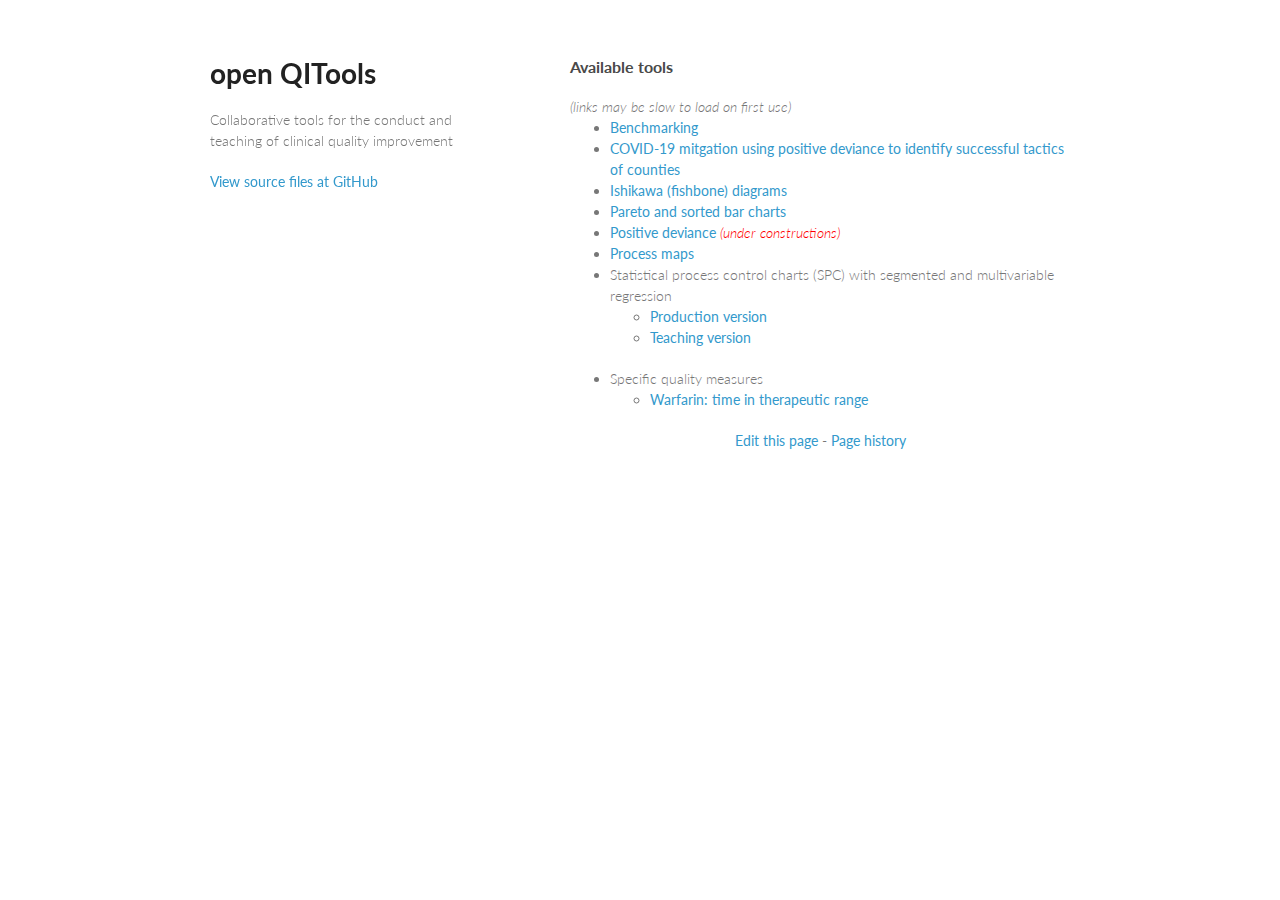
==== index.html @ 4eeea233 "Google analytics" ====
<!doctype html>
<html>
  <head>
    <meta charset="utf-8">
    <meta http-equiv="X-UA-Compatible" content="chrome=1">
    <title>open QITools</title>

    <link rel="stylesheet" href="stylesheets/styles.css">
    <link rel="stylesheet" href="stylesheets/pygment_trac.css">
    <meta name="viewport" content="width=device-width, initial-scale=1, user-scalable=no">
    <!--[if lt IE 9]>
    <script src="//html5shiv.googlecode.com/svn/trunk/html5.js"></script>
    <![endif]-->
  </head>
  <body>
    <div class="wrapper">
      <header>
        <h1>open QITools</h1>
        <p>Collaborative tools for the conduct and teaching of clinical quality improvement</p>


        <p class="view"><a href="https://github.com/qitools">View source files at GitHub</a></p>

      </header>
      <section>
        <h3>
<a id="welcome-to-github-pages" class="anchor" href="#welcome-to-github-pages" aria-hidden="true"><span class="octicon octicon-link"></span></a>Available tools</h3>
<div style="font-style:italic">(links may be slow to load on first use)</div>
<ul>
  <li><a href="/benchmarking/">Benchmarking</a></li>
  <li><a href="opencpu-launch.htm?https://qitools.ocpu.io/COVID-19-mitigation-with-positive-deviance/www/positivedeviance.html">COVID-19 mitgation using positive deviance to identify successful tactics of counties</a></li>
  <li><a href="opencpu-launch.htm?https://qitools.ocpu.io/ishikawa/www/">Ishikawa (fishbone) diagrams</a></li>
  <li><a href="opencpu-launch.htm?https://qitools.ocpu.io/pareto/www/">Pareto and sorted bar charts</a></li>
  <li><a href="opencpu-launch.htm?https://qitools.ocpu.io/positivedeviance/www/">Positive deviance</a> <span style=" color:red;font-style:italic">(under constructions)</span></li>
  <li><a href="opencpu-launch.htm?https://qitools.ocpu.io/processmap/www/">Process maps</a></li>
  <li>Statistical process control charts (SPC) with segmented and multivariable regression
    <ul>
    <li><a href="opencpu-launch.htm?https://qitools.ocpu.io/charts/www/">Production version</a></li>
    <li><a href="opencpu-launch.htm?https://qitools.ocpu.io/charts/www/index.html#instruct">Teaching version</a></li>
    </ul>
  </li>
  <li>Specific quality measures
  <ul>
  <li><a href="opencpu-launch.htm?https://public.opencpu.org/ocpu/github/anticoagulation/warfarin/www/">Warfarin: time in therapeutic range</a></li>
  </ul>
</li>
</ul>

<script>
//For gh-pages
//Page history and edit
var pagename = location.pathname.split('/').slice(-1);
if (pagename.length < 1){pagename = "index.html"}
document.write("<div style='text-align:center'><a href='https://github.com/qitools/qitools.github.io/blob/master/index.html'>Edit this page</a> - <a href='https://github.com/qitools/qitools.github.io/commits/master/index.html'>Page history</a></div>")
</script>

      </footer>
    </div>
    <script src="javascripts/scale.fix.js"></script>
 
<!-- Global site tag (gtag.js) - Google Analytics -->
<script async src="https://www.googletagmanager.com/gtag/js?id=UA-172431488-1"></script>
<script>
  window.dataLayer = window.dataLayer || [];
  function gtag(){dataLayer.push(arguments);}
  gtag('js', new Date());

  gtag('config', 'UA-172431488-1');
</script>
    
  </body>
</html>
---- stylesheets/styles.css ----
@import url(https://fonts.googleapis.com/css?family=Lato:300italic,700italic,300,700);

body {
  padding:50px;
  font:14px/1.5 Lato, "Helvetica Neue", Helvetica, Arial, sans-serif;
  color:#777;
  font-weight:300;
}

h1, h2, h3, h4, h5, h6 {
  color:#222;
  margin:0 0 20px;
}

p, ul, ol, table, pre, dl {
  margin:0 0 20px;
}

h1, h2, h3 {
  line-height:1.1;
}

h1 {
  font-size:28px;
}

h2 {
  color:#393939;
}

h3, h4, h5, h6 {
  color:#494949;
}

a {
  color:#39c;
  font-weight:400;
  text-decoration:none;
}

a small {
  font-size:11px;
  color:#777;
  margin-top:-0.6em;
  display:block;
}

.wrapper {
  width:860px;
  margin:0 auto;
}

blockquote {
  border-left:1px solid #e5e5e5;
  margin:0;
  padding:0 0 0 20px;
  font-style:italic;
}

code, pre {
  font-family:Monaco, Bitstream Vera Sans Mono, Lucida Console, Terminal;
  color:#333;
  font-size:12px;
}

pre {
  padding:8px 15px;
  background: #f8f8f8;  
  border-radius:5px;
  border:1px solid #e5e5e5;
  overflow-x: auto;
}

table {
  width:100%;
  border-collapse:collapse;
}

th, td {
  text-align:left;
  padding:5px 10px;
  border-bottom:1px solid #e5e5e5;
}

dt {
  color:#444;
  font-weight:700;
}

th {
  color:#444;
}

img {
  max-width:100%;
}

header {
  width:270px;
  float:left;
  position:fixed;
}

header ul {
  list-style:none;
  height:40px;
  
  padding:0;
  
  background: #eee;
  background: -moz-linear-gradient(top, #f8f8f8 0%, #dddddd 100%);
  background: -webkit-gradient(linear, left top, left bottom, color-stop(0%,#f8f8f8), color-stop(100%,#dddddd));
  background: -webkit-linear-gradient(top, #f8f8f8 0%,#dddddd 100%);
  background: -o-linear-gradient(top, #f8f8f8 0%,#dddddd 100%);
  background: -ms-linear-gradient(top, #f8f8f8 0%,#dddddd 100%);
  background: linear-gradient(to top, #f8f8f8 0%,#dddddd 100%);
  
  border-radius:5px;
  border:1px solid #d2d2d2;
  box-shadow:inset #fff 0 1px 0, inset rgba(0,0,0,0.03) 0 -1px 0;
  width:270px;
}

header li {
  width:89px;
  float:left;
  border-right:1px solid #d2d2d2;
  height:40px;
}

header ul a {
  line-height:1;
  font-size:11px;
  color:#999;
  display:block;
  text-align:center;
  padding-top:6px;
  height:40px;
}

strong {
  color:#222;
  font-weight:700;
}

header ul li + li {
  width:88px;
  border-left:1px solid #fff;
}

header ul li + li + li {
  border-right:none;
  width:89px;
}

header ul a strong {
  font-size:14px;
  display:block;
  color:#222;
}

section {
  width:500px;
  float:right;
  padding-bottom:50px;
}

small {
  font-size:11px;
}

hr {
  border:0;
  background:#e5e5e5;
  height:1px;
  margin:0 0 20px;
}

footer {
  width:270px;
  float:left;
  position:fixed;
  bottom:50px;
}

@media print, screen and (max-width: 960px) {
  
  div.wrapper {
    width:auto;
    margin:0;
  }
  
  header, section, footer {
    float:none;
    position:static;
    width:auto;
  }
  
  header {
    padding-right:320px;
  }
  
  section {
    border:1px solid #e5e5e5;
    border-width:1px 0;
    padding:20px 0;
    margin:0 0 20px;
  }
  
  header a small {
    display:inline;
  }
  
  header ul {
    position:absolute;
    right:50px;
    top:52px;
  }
}

@media print, screen and (max-width: 720px) {
  body {
    word-wrap:break-word;
  }
  
  header {
    padding:0;
  }
  
  header ul, header p.view {
    position:static;
  }
  
  pre, code {
    word-wrap:normal;
  }
}

@media print, screen and (max-width: 480px) {
  body {
    padding:15px;
  }
  
  header ul {
    display:none;
  }
}

@media print {
  body {
    padding:0.4in;
    font-size:12pt;
    color:#444;
  }
}
---- stylesheets/pygment_trac.css ----
.highlight  { background: #ffffff; }
.highlight .c { color: #999988; font-style: italic } /* Comment */
.highlight .err { color: #a61717; background-color: #e3d2d2 } /* Error */
.highlight .k { font-weight: bold } /* Keyword */
.highlight .o { font-weight: bold } /* Operator */
.highlight .cm { color: #999988; font-style: italic } /* Comment.Multiline */
.highlight .cp { color: #999999; font-weight: bold } /* Comment.Preproc */
.highlight .c1 { color: #999988; font-style: italic } /* Comment.Single */
.highlight .cs { color: #999999; font-weight: bold; font-style: italic } /* Comment.Special */
.highlight .gd { color: #000000; background-color: #ffdddd } /* Generic.Deleted */
.highlight .gd .x { color: #000000; background-color: #ffaaaa } /* Generic.Deleted.Specific */
.highlight .ge { font-style: italic } /* Generic.Emph */
.highlight .gr { color: #aa0000 } /* Generic.Error */
.highlight .gh { color: #999999 } /* Generic.Heading */
.highlight .gi { color: #000000; background-color: #ddffdd } /* Generic.Inserted */
.highlight .gi .x { color: #000000; background-color: #aaffaa } /* Generic.Inserted.Specific */
.highlight .go { color: #888888 } /* Generic.Output */
.highlight .gp { color: #555555 } /* Generic.Prompt */
.highlight .gs { font-weight: bold } /* Generic.Strong */
.highlight .gu { color: #800080; font-weight: bold; } /* Generic.Subheading */
.highlight .gt { color: #aa0000 } /* Generic.Traceback */
.highlight .kc { font-weight: bold } /* Keyword.Constant */
.highlight .kd { font-weight: bold } /* Keyword.Declaration */
.highlight .kn { font-weight: bold } /* Keyword.Namespace */
.highlight .kp { font-weight: bold } /* Keyword.Pseudo */
.highlight .kr { font-weight: bold } /* Keyword.Reserved */
.highlight .kt { color: #445588; font-weight: bold } /* Keyword.Type */
.highlight .m { color: #009999 } /* Literal.Number */
.highlight .s { color: #d14 } /* Literal.String */
.highlight .na { color: #008080 } /* Name.Attribute */
.highlight .nb { color: #0086B3 } /* Name.Builtin */
.highlight .nc { color: #445588; font-weight: bold } /* Name.Class */
.highlight .no { color: #008080 } /* Name.Constant */
.highlight .ni { color: #800080 } /* Name.Entity */
.highlight .ne { color: #990000; font-weight: bold } /* Name.Exception */
.highlight .nf { color: #990000; font-weight: bold } /* Name.Function */
.highlight .nn { color: #555555 } /* Name.Namespace */
.highlight .nt { color: #000080 } /* Name.Tag */
.highlight .nv { color: #008080 } /* Name.Variable */
.highlight .ow { font-weight: bold } /* Operator.Word */
.highlight .w { color: #bbbbbb } /* Text.Whitespace */
.highlight .mf { color: #009999 } /* Literal.Number.Float */
.highlight .mh { color: #009999 } /* Literal.Number.Hex */
.highlight .mi { color: #009999 } /* Literal.Number.Integer */
.highlight .mo { color: #009999 } /* Literal.Number.Oct */
.highlight .sb { color: #d14 } /* Literal.String.Backtick */
.highlight .sc { color: #d14 } /* Literal.String.Char */
.highlight .sd { color: #d14 } /* Literal.String.Doc */
.highlight .s2 { color: #d14 } /* Literal.String.Double */
.highlight .se { color: #d14 } /* Literal.String.Escape */
.highlight .sh { color: #d14 } /* Literal.String.Heredoc */
.highlight .si { color: #d14 } /* Literal.String.Interpol */
.highlight .sx { color: #d14 } /* Literal.String.Other */
.highlight .sr { color: #009926 } /* Literal.String.Regex */
.highlight .s1 { color: #d14 } /* Literal.String.Single */
.highlight .ss { color: #990073 } /* Literal.String.Symbol */
.highlight .bp { color: #999999 } /* Name.Builtin.Pseudo */
.highlight .vc { color: #008080 } /* Name.Variable.Class */
.highlight .vg { color: #008080 } /* Name.Variable.Global */
.highlight .vi { color: #008080 } /* Name.Variable.Instance */
.highlight .il { color: #009999 } /* Literal.Number.Integer.Long */

.type-csharp .highlight .k { color: #0000FF }
.type-csharp .highlight .kt { color: #0000FF }
.type-csharp .highlight .nf { color: #000000; font-weight: normal }
.type-csharp .highlight .nc { color: #2B91AF }
.type-csharp .highlight .nn { color: #000000 }
.type-csharp .highlight .s { color: #A31515 }
.type-csharp .highlight .sc { color: #A31515 }
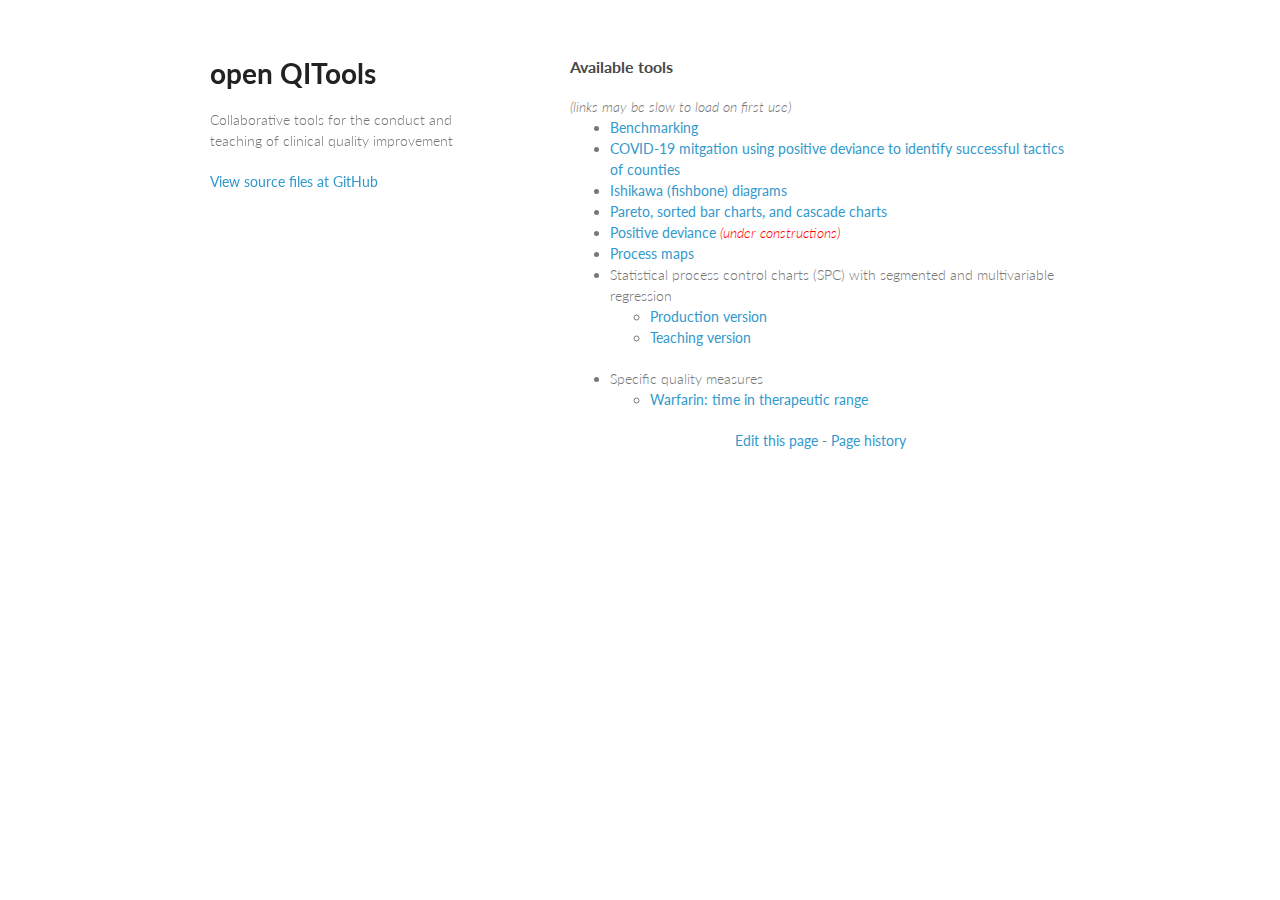
==== commit 342b88a4: "Update index.html" ====
--- a/index.html
+++ b/index.html
@@ -30,7 +30,7 @@
   <li><a href="/benchmarking/">Benchmarking</a></li>
   <li><a href="opencpu-launch.htm?https://qitools.ocpu.io/COVID-19-mitigation-with-positive-deviance/www/positivedeviance.html">COVID-19 mitgation using positive deviance to identify successful tactics of counties</a></li>
   <li><a href="opencpu-launch.htm?https://qitools.ocpu.io/ishikawa/www/">Ishikawa (fishbone) diagrams</a></li>
-  <li><a href="opencpu-launch.htm?https://qitools.ocpu.io/pareto/www/">Pareto and sorted bar charts</a></li>
+  <li><a href="opencpu-launch.htm?https://qitools.ocpu.io/pareto/www/">Pareto, sorted bar charts, and cascade charts</a></li>
   <li><a href="opencpu-launch.htm?https://qitools.ocpu.io/positivedeviance/www/">Positive deviance</a> <span style=" color:red;font-style:italic">(under constructions)</span></li>
   <li><a href="opencpu-launch.htm?https://qitools.ocpu.io/processmap/www/">Process maps</a></li>
   <li>Statistical process control charts (SPC) with segmented and multivariable regression
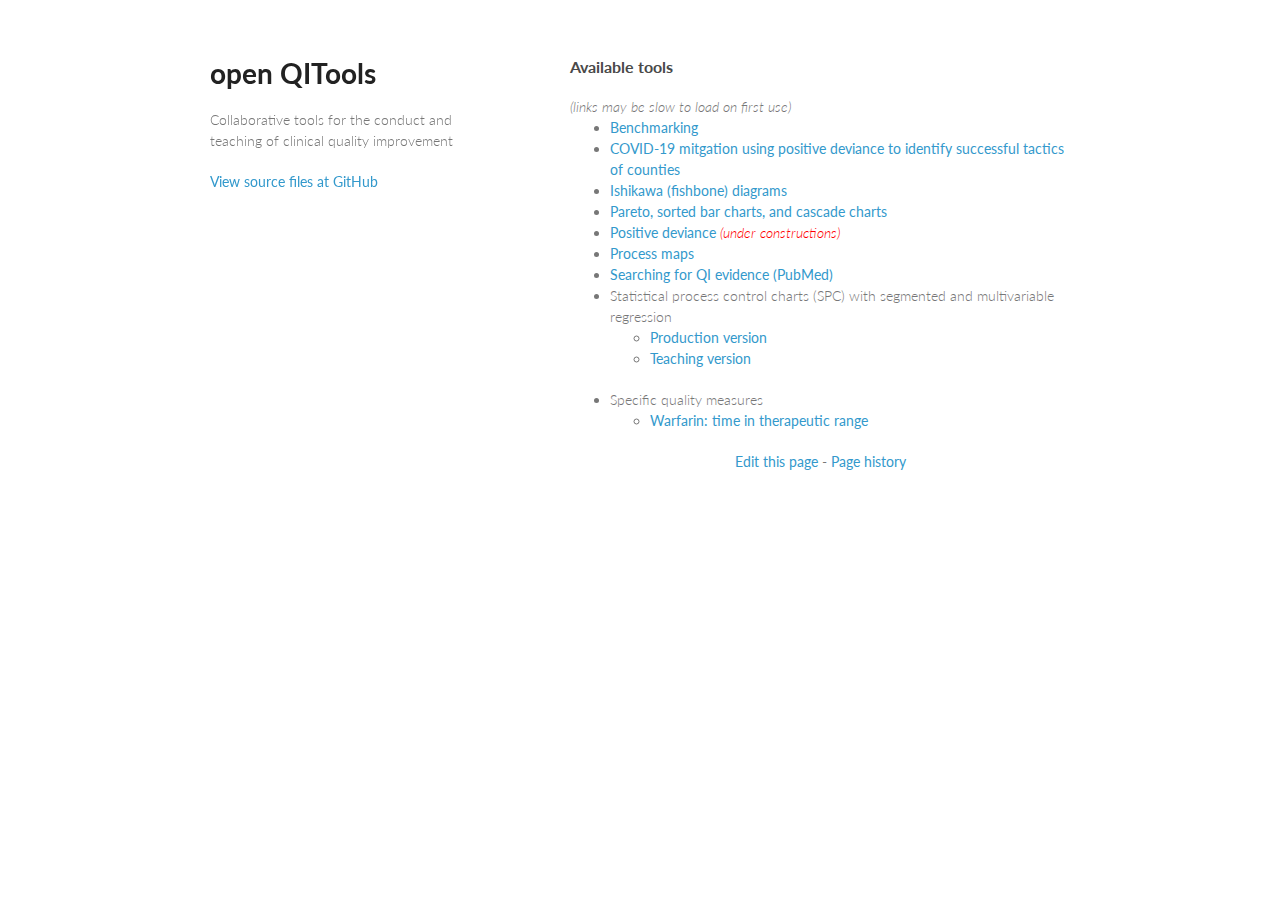
==== commit 1b888f9d: "added new link to Searching" ====
--- a/index.html
+++ b/index.html
@@ -33,6 +33,7 @@
   <li><a href="opencpu-launch.htm?https://qitools.ocpu.io/pareto/www/">Pareto, sorted bar charts, and cascade charts</a></li>
   <li><a href="opencpu-launch.htm?https://qitools.ocpu.io/positivedeviance/www/">Positive deviance</a> <span style=" color:red;font-style:italic">(under constructions)</span></li>
   <li><a href="opencpu-launch.htm?https://qitools.ocpu.io/processmap/www/">Process maps</a></li>
+  <li><a href="/searching/">Searching for QI evidence (PubMed)</a></li>
   <li>Statistical process control charts (SPC) with segmented and multivariable regression
     <ul>
     <li><a href="opencpu-launch.htm?https://qitools.ocpu.io/charts/www/">Production version</a></li>
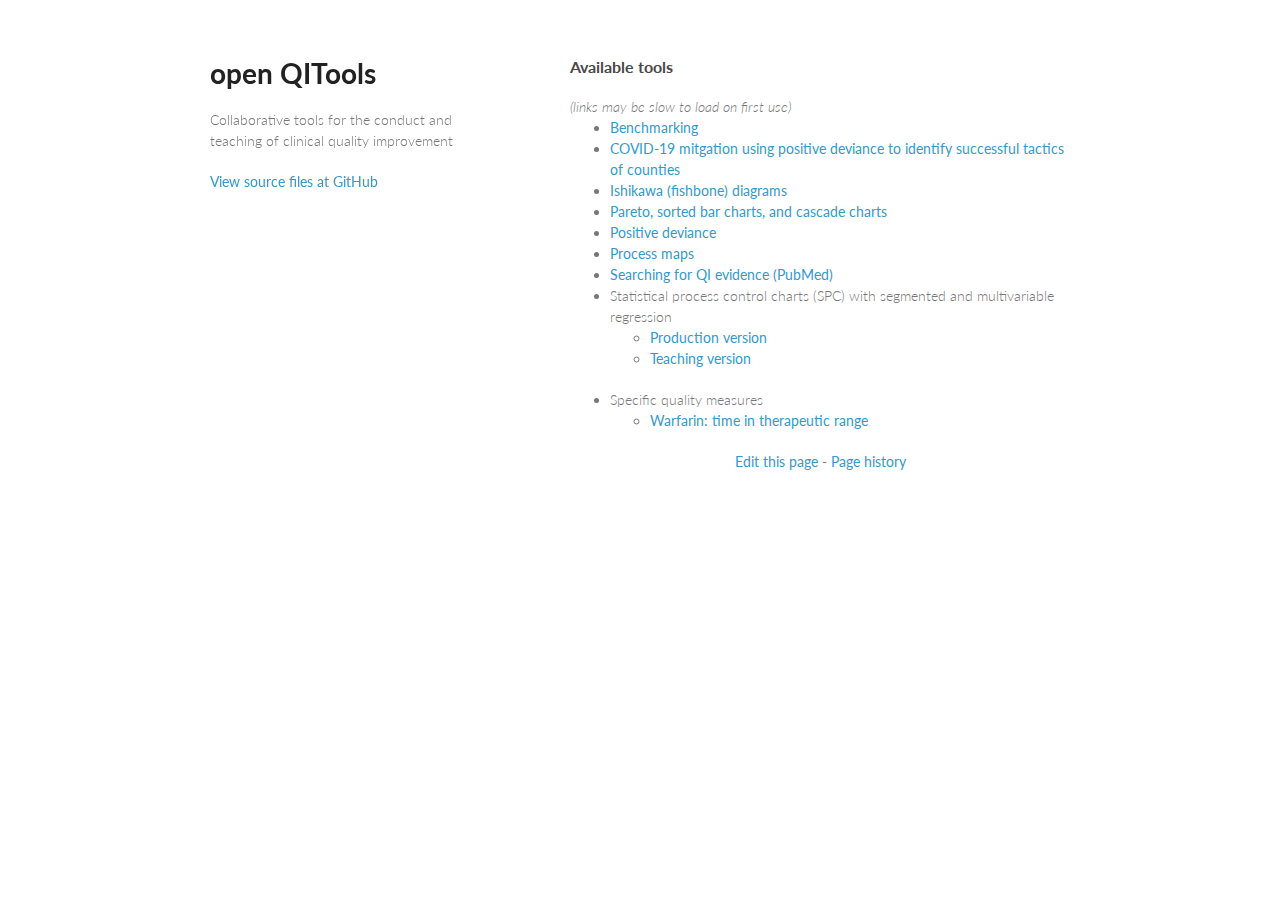
==== commit 6bf1c316: "Removed under construction for positive deviance" ====
--- a/index.html
+++ b/index.html
@@ -31,7 +31,7 @@
   <li><a href="opencpu-launch.htm?https://qitools.ocpu.io/COVID-19-mitigation-with-positive-deviance/www/positivedeviance.html">COVID-19 mitgation using positive deviance to identify successful tactics of counties</a></li>
   <li><a href="opencpu-launch.htm?https://qitools.ocpu.io/ishikawa/www/">Ishikawa (fishbone) diagrams</a></li>
   <li><a href="opencpu-launch.htm?https://qitools.ocpu.io/pareto/www/">Pareto, sorted bar charts, and cascade charts</a></li>
-  <li><a href="opencpu-launch.htm?https://qitools.ocpu.io/positivedeviance/www/">Positive deviance</a> <span style=" color:red;font-style:italic">(under constructions)</span></li>
+  <li><a href="opencpu-launch.htm?https://qitools.ocpu.io/positivedeviance/www/">Positive deviance</a></li>
   <li><a href="opencpu-launch.htm?https://qitools.ocpu.io/processmap/www/">Process maps</a></li>
   <li><a href="/searching/">Searching for QI evidence (PubMed)</a></li>
   <li>Statistical process control charts (SPC) with segmented and multivariable regression
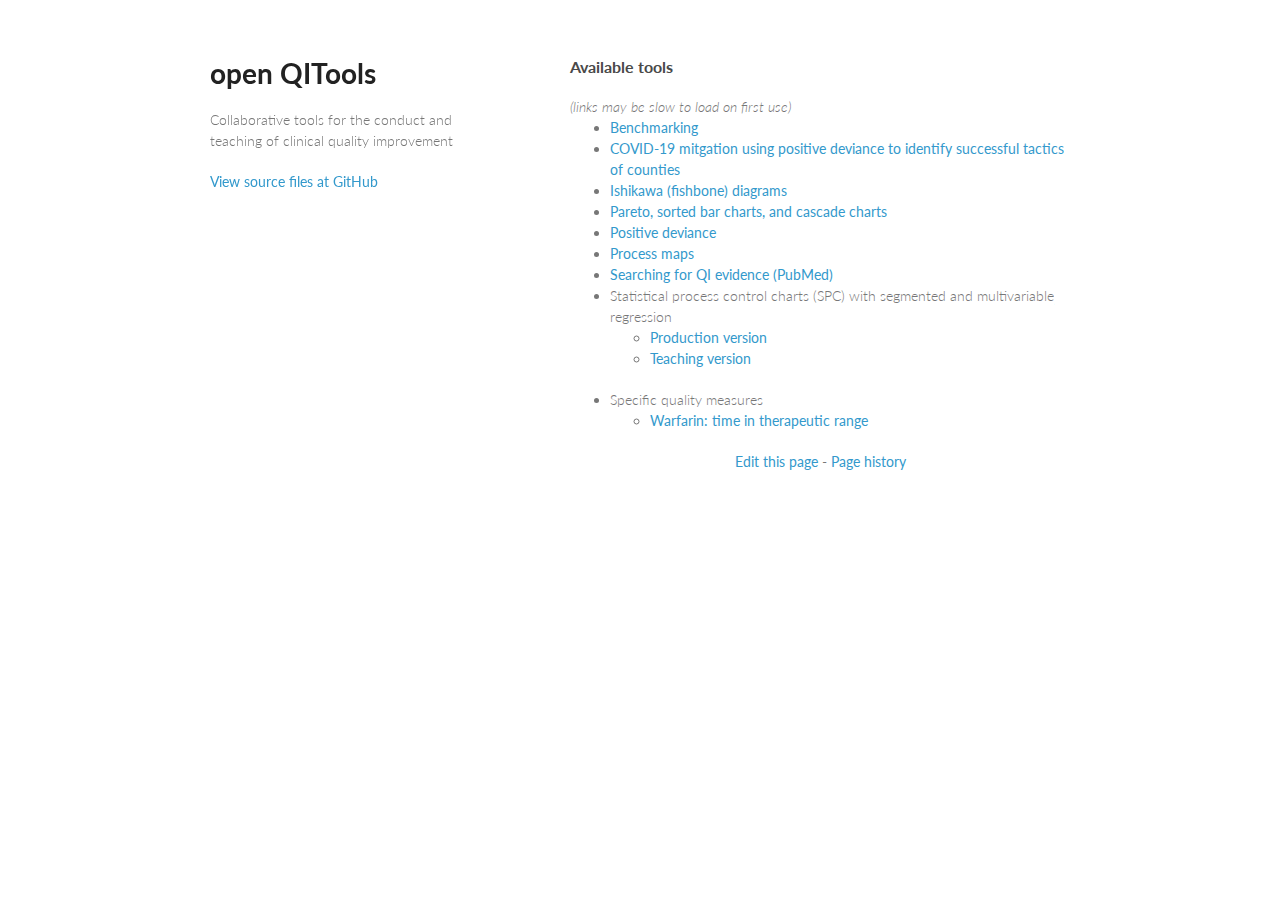
==== commit f27a1543: "force reload due to stringr package not found" ====
--- a/index.html
+++ b/index.html
@@ -1,4 +1,4 @@
-<!doctype html>
+<!doctype html>  
 <html>
   <head>
     <meta charset="utf-8">
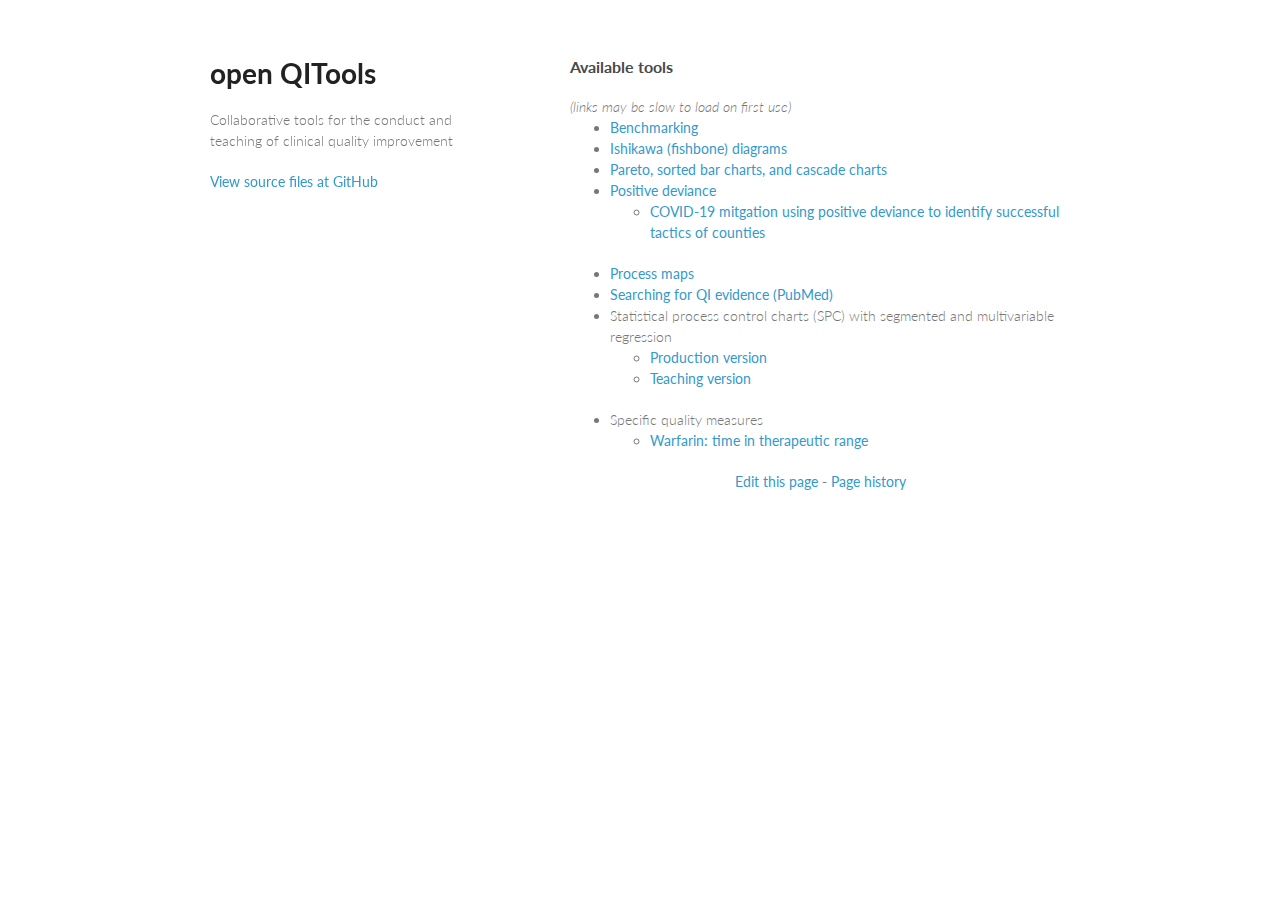
==== commit 6f934c1f: "Update index.html" ====
--- a/index.html
+++ b/index.html
@@ -28,10 +28,13 @@
 <div style="font-style:italic">(links may be slow to load on first use)</div>
 <ul>
   <li><a href="/benchmarking/">Benchmarking</a></li>
-  <li><a href="opencpu-launch.htm?https://qitools.ocpu.io/COVID-19-mitigation-with-positive-deviance/www/positivedeviance.html">COVID-19 mitgation using positive deviance to identify successful tactics of counties</a></li>
   <li><a href="opencpu-launch.htm?https://qitools.ocpu.io/ishikawa/www/">Ishikawa (fishbone) diagrams</a></li>
   <li><a href="opencpu-launch.htm?https://qitools.ocpu.io/pareto/www/">Pareto, sorted bar charts, and cascade charts</a></li>
-  <li><a href="opencpu-launch.htm?https://qitools.ocpu.io/positivedeviance/www/">Positive deviance</a></li>
+  <li><a href="opencpu-launch.htm?https://qitools.ocpu.io/positivedeviance/www/">Positive deviance</a>
+    <ul>
+  <li><a href="opencpu-launch.htm?https://qitools.ocpu.io/COVID-19-mitigation-with-positive-deviance/www/positivedeviance.html">COVID-19 mitgation using positive deviance to identify successful tactics of counties</a></li>
+    </ul>
+  </li>
   <li><a href="opencpu-launch.htm?https://qitools.ocpu.io/processmap/www/">Process maps</a></li>
   <li><a href="/searching/">Searching for QI evidence (PubMed)</a></li>
   <li>Statistical process control charts (SPC) with segmented and multivariable regression
